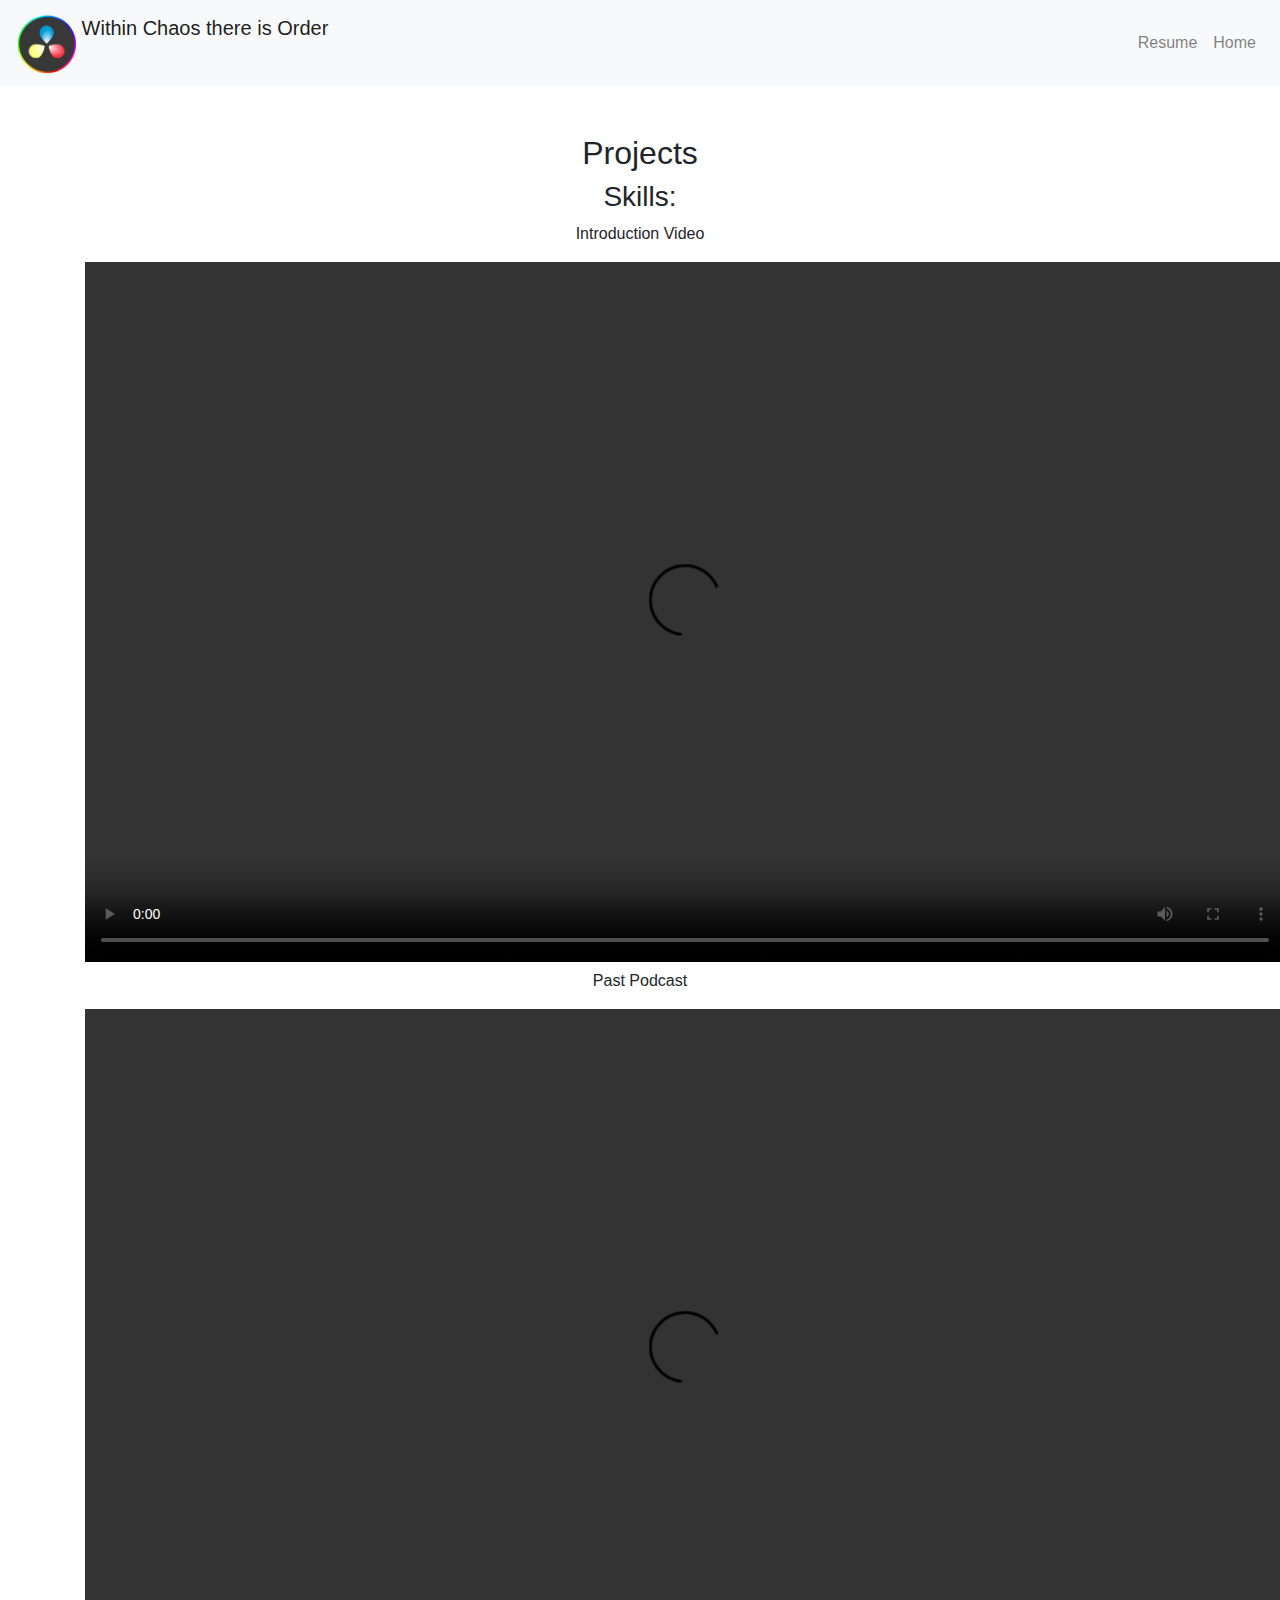
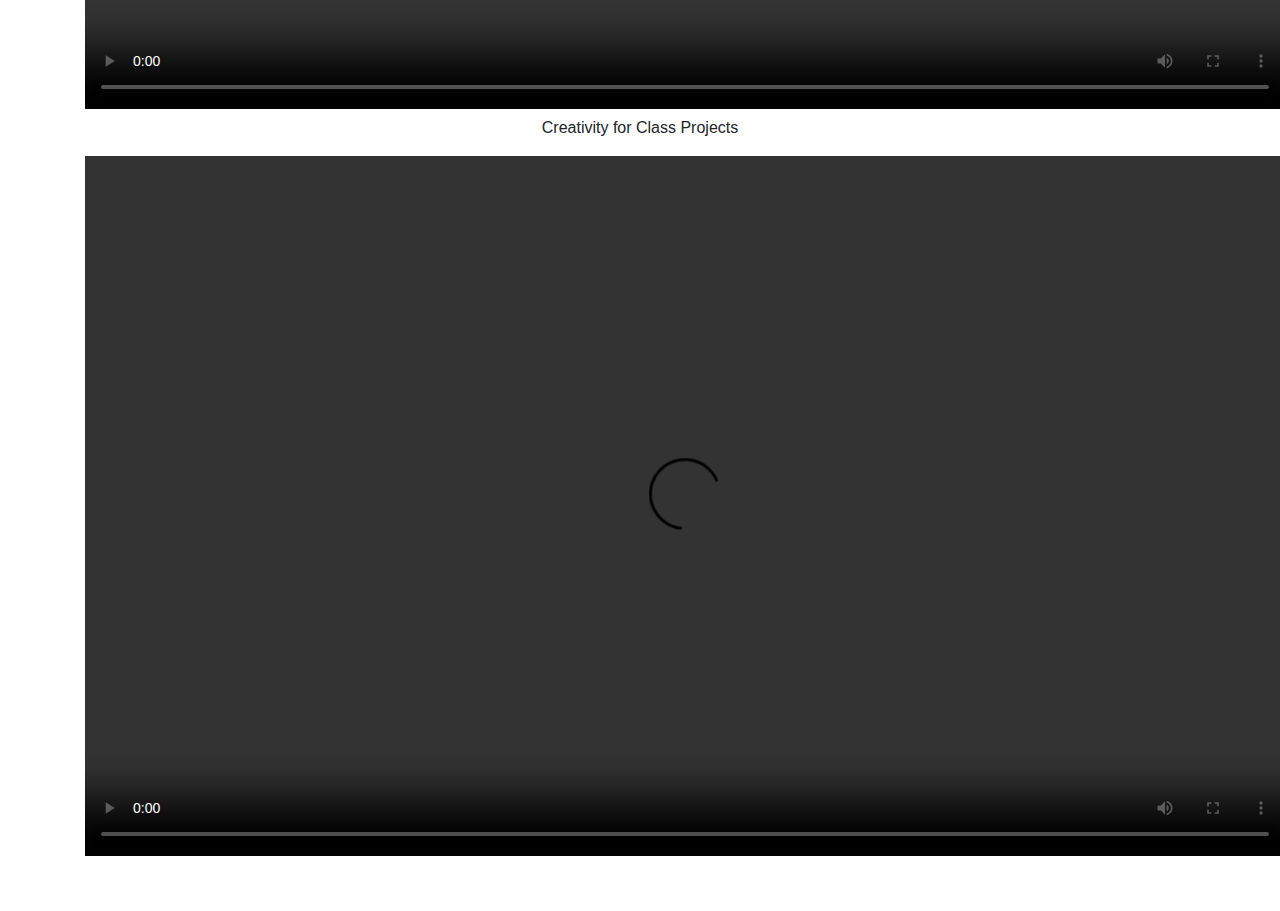
==== projects.html @ ac0e4b29 "Add files via upload" ====
<!DOCTYPE html>
<html lang="en">
<head>
    <meta charset="UTF-8">
    <meta name="viewport" content="width=device-width, initial-scale=1.0">
    <title>Bryan Pham's Portfolio </title>
    <link rel="stylesheet" href="https://stackpath.bootstrapcdn.com/bootstrap/4.5.2/css/bootstrap.min.css">
    <link rel="stylesheet" href="portfolio.css">
</head>
<body>

<!-- Navigation Bar -->
<nav class="navbar navbar-expand-lg navbar-light bg-light">
    <a class="navbar-brand" href="#">
        <img src="Images/divinci.gif" width="60" height="60" class="d-inline-block align-top" alt="Logo">
        Within Chaos there is Order
    </a>
    <button class="navbar-toggler" type="button" data-toggle="collapse" data-target="#navbarNav" aria-controls="navbarNav" aria-expanded="false" aria-label="Toggle navigation">
        <span class="navbar-toggler-icon"></span>
    </button>
    <div class="collapse navbar-collapse" id="navbarNav">
        <ul class="navbar-nav ml-auto">
            <li class="nav-item">
                <a class="nav-link" href="Resume (1).pdf">Resume</a>
            </li>
            <li class="nav-item">
                <a class="nav-link" href="index.html">Home</a>
            </li>
        </ul>
    </div>
</nav>

<section id="Projects" class="container my-5">
    <h2 class="text-center">Projects</h2>
    <h3 class="text-center">Skills:</h3>
    <p class="text-center">Introduction Video</p>
    <video class="text-center" width="1200" height="700" controls>
        <source src="Videos/Bryan Pham-Exp Autobiography.mp4" type="video/mp4">
      </video>
      <p class="text-center">Past Podcast</p>
      <video class="text-center" width="1200" height="700" controls>
          <source src="Videos/Fear of the Woods.mp4" type="video/mp4">
        </video>
        <p class="text-center">Creativity for Class Projects</p>
        <video class="text-center" width="1200" height="700" controls>
            <source src="Videos/EDS 25 - MultiMemes Identity Project.mp4" type="video/mp4">
          </video>
</section>


<script src="https://code.jquery.com/jquery-3.5.1.slim.min.js"></script>
<script src="https://cdn.jsdelivr.net/npm/@popperjs/core@2.0.5/dist/umd/popper.min.js"></script>
<script src="https://stackpath.bootstrapcdn.com/bootstrap/4.5.2/js/bootstrap.min.js"></script>
</body>
</html>
---- portfolio.css ----
.Profile {
    background-color: rgb(102, 48, 102);
    color: aliceblue;
    font-family: 'Courier New', Courier, monospace;
}
 
 
 /* Carousel image sizes */
 #hobbyCarousel .carousel-item img {
    width: 100%; /* responsive width */
    height: 500px; /* keep the height fixed height */
    object-fit: cover; /* don't want the image to be distorted */
}

#footer{
    padding: 7% 15%;
    text-align: center;
}

.Video{
    text-align: center;
}
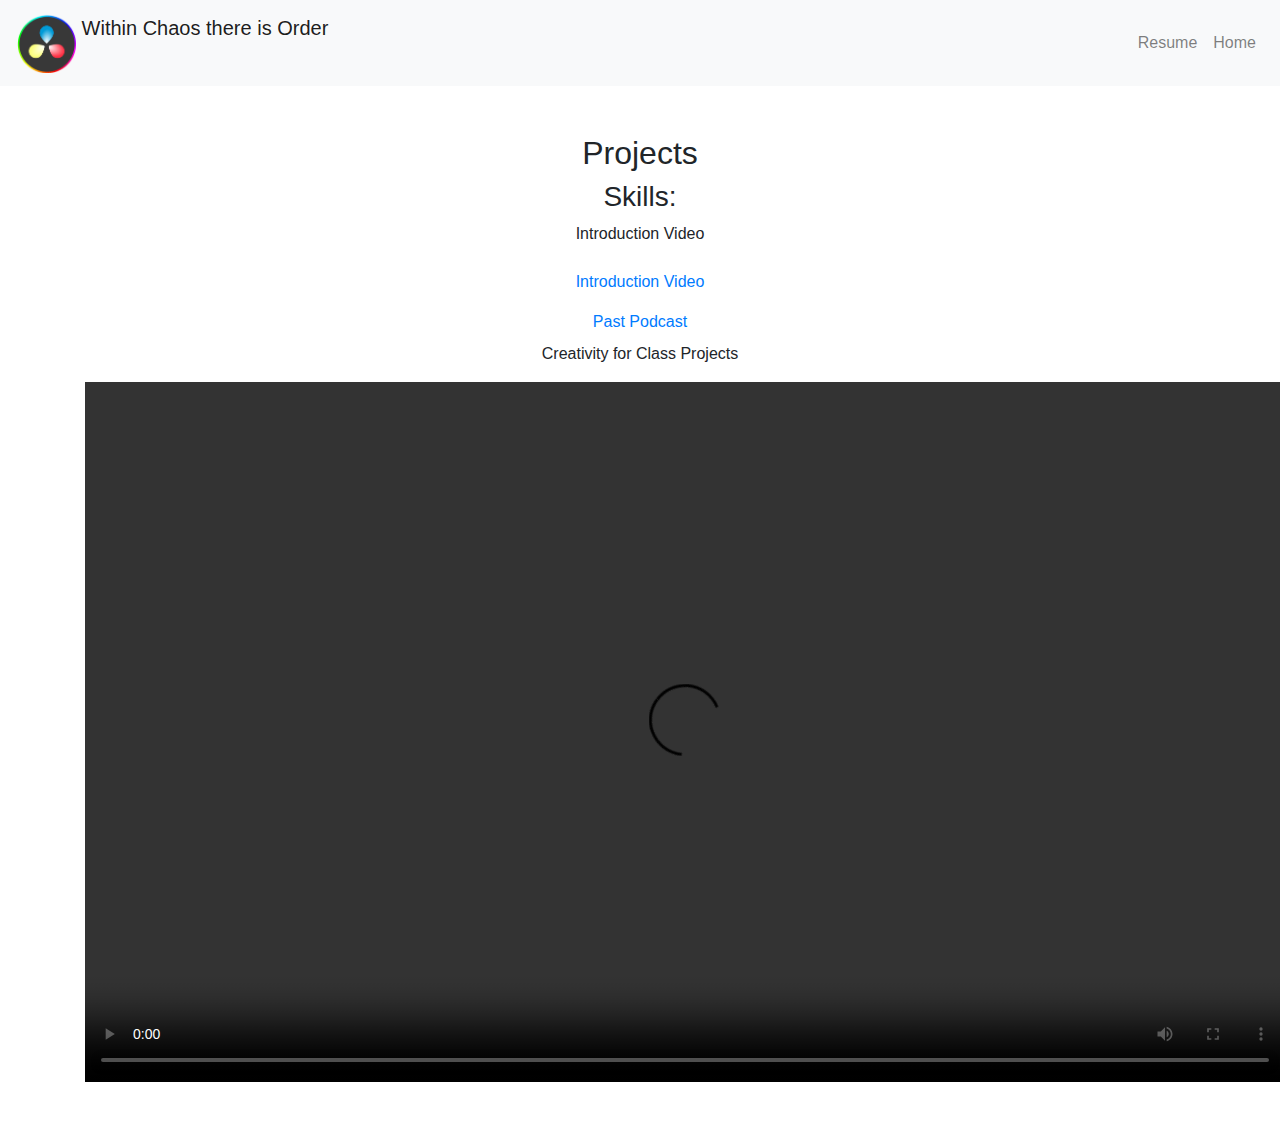
==== commit a95dce01: "Add files via upload" ====
--- a/projects.html
+++ b/projects.html
@@ -34,13 +34,9 @@
     <h2 class="text-center">Projects</h2>
     <h3 class="text-center">Skills:</h3>
     <p class="text-center">Introduction Video</p>
-    <video class="text-center" width="1200" height="700" controls>
-        <source src="Videos/Bryan Pham-Exp Autobiography.mp4" type="video/mp4">
-      </video>
-      <p class="text-center">Past Podcast</p>
-      <video class="text-center" width="1200" height="700" controls>
-          <source src="Videos/Fear of the Woods.mp4" type="video/mp4">
-        </video>
+    <a class="nav-link text-center" href="https://youtu.be/SmyOfS5bqwI">Introduction Video</a>
+        </iframe>
+    <a class="nav-link text-center" href="https://youtu.be/gOQ98t7CZGU">Past Podcast</a>
         <p class="text-center">Creativity for Class Projects</p>
         <video class="text-center" width="1200" height="700" controls>
             <source src="Videos/EDS 25 - MultiMemes Identity Project.mp4" type="video/mp4">
